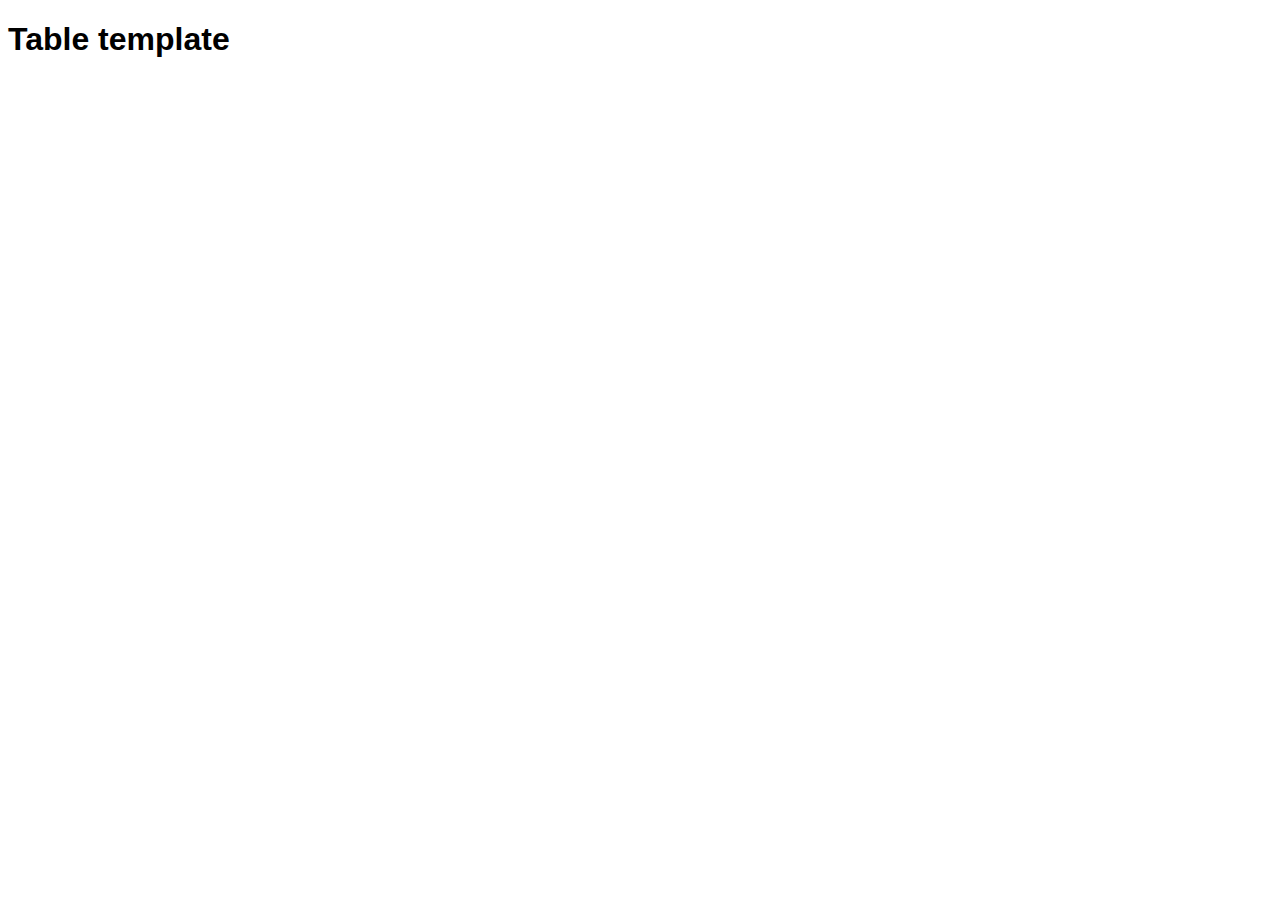
==== 4-mdnassessment-structuring-planet-data/index.html @ 414437ff "Add initial files for the solution" ====
<!DOCTYPE html>
<html lang="en">
  <head>
    <meta charset="utf-8">
    <meta name="viewport" content="width=device-width">
    <title>Table template</title>
    <link href="minimal-table.css" rel="stylesheet" type="text/css">
  </head>
  <body>
    <h1>Table template</h1>


  </body>
</html>
---- 4-mdnassessment-structuring-planet-data/minimal-table.css ----
html {
  font-family: sans-serif;
}

table {
  border-collapse: collapse;
  border: 2px solid rgb(200,200,200);
  letter-spacing: 1px;
  font-size: 0.8rem;
}

td, th {
  border: 1px solid rgb(190,190,190);
  padding: 10px 20px;
}

th {
  background-color: rgb(235,235,235);
}

td {
  text-align: center;
}

tr:nth-child(even) td {
  background-color: rgb(250,250,250);
}

tr:nth-child(odd) td {
  background-color: rgb(245,245,245);
}

caption {
  padding: 10px;
}
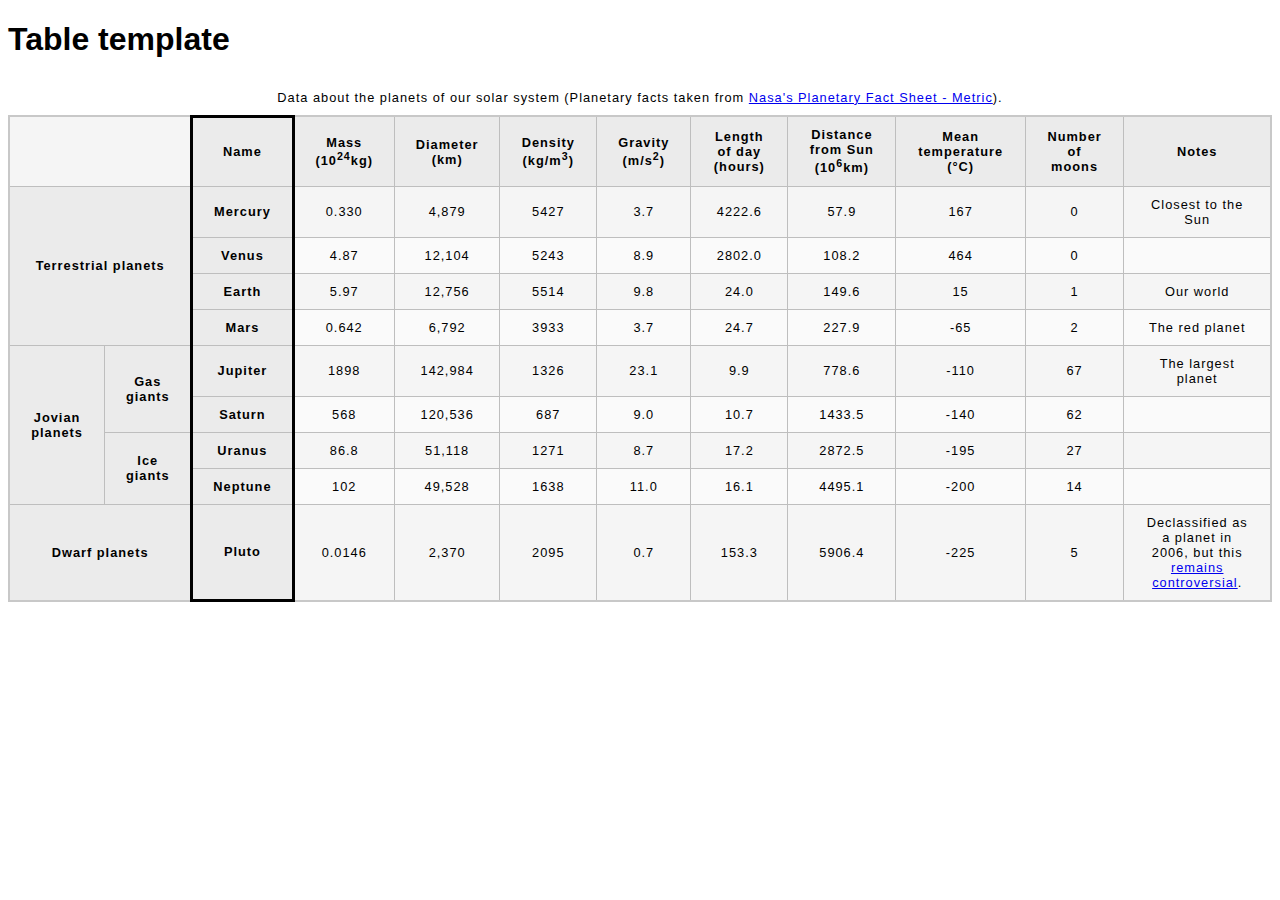
==== commit ce0048b1: "Finish the table" ====
--- a/4-mdnassessment-structuring-planet-data/index.html
+++ b/4-mdnassessment-structuring-planet-data/index.html
@@ -8,7 +8,140 @@
   </head>
   <body>
     <h1>Table template</h1>
-
-
+    <table>
+      <caption>Data about the planets of our solar system (Planetary facts taken from <a href="http://nssdc.gsfc.nasa.gov/planetary/factsheet/">Nasa's Planetary Fact Sheet - Metric</a>).</caption>
+      <colgroup>
+        <col span="2">
+        <col style="border: solid">
+        <col span="10">
+      <thead>
+        <tr>
+          <td colspan="2">&nbsp;</td>
+          <th scope="col">Name</th>
+          <th scope="col">Mass (10<sup>24</sup>kg)</th>
+          <th scope="col">Diameter (km)</th>
+          <th scope="col">Density (kg/m<sup>3</sup>)</th>
+          <th scope="col">Gravity (m/s<sup>2</sup>)</th>
+          <th scope="col">Length of day (hours)</th>
+          <th scope="col">Distance from Sun (10<sup>6</sup>km)</th>
+          <th scope="col">Mean temperature (°C)</th>
+          <th scope="col">Number of moons</th>
+          <th colspan="2" scope="col">Notes</th>
+        </thead>
+        <tbody>
+          <tr>
+            <th rowspan="4" colspan="2" scope="rowgroup">Terrestrial planets</th>
+            <th scope="row">Mercury</th>
+            <td>0.330</td>
+            <td>4,879</td>
+            <td>5427</td>
+            <td>3.7</td>
+            <td>4222.6</td>
+            <td>57.9</td>
+            <td>167</td>
+            <td>0</td>
+            <td>Closest to the Sun</td>
+          </tr>
+          <tr>
+            <th scope="row">Venus</th>
+            <td>4.87</td>
+            <td>12,104</td>
+            <td>5243</td>
+            <td>8.9</td>
+            <td>2802.0</td>
+            <td>108.2</td>
+            <td>464</td>
+            <td>0</td>
+            <td>&nbsp;</td>
+          </tr>
+          <tr>
+            <th scope="row">Earth</th>
+            <td>5.97</td>
+            <td>12,756</td>
+            <td>5514</td>
+            <td>9.8</td>
+            <td>24.0</td>
+            <td>149.6</td>
+            <td>15</td>
+            <td>1</td>
+            <td>Our world</td>
+          </tr>
+          <tr>
+            <th scope="row">Mars</th>
+            <td>0.642</td>
+            <td>6,792</td>
+            <td>3933</td>
+            <td>3.7</td>
+            <td>24.7</td>
+            <td>227.9</td>
+            <td>-65</td>
+            <td>2</td>
+            <td>The red planet</td>
+          </tr>
+          <tr>
+            <th rowspan="4" scope="rowgroup">Jovian planets</th>
+            <th rowspan="2" scope="rowgroup">Gas giants</th>
+            <th>Jupiter</th>
+            <td>1898</td>
+            <td>142,984</td>
+            <td>1326</td>
+            <td>23.1</td>
+            <td>9.9</td>
+            <td>778.6</td>
+            <td>-110</td>
+            <td>67</td>
+            <td>The largest planet</td>
+          </tr>
+          <tr>
+            <th scope="row">Saturn</th>
+            <td>568</td>
+            <td>120,536</td>
+            <td>687</td>
+            <td>9.0</td>
+            <td>10.7</td>
+            <td>1433.5</td>
+            <td>-140</td>
+            <td>62</td>
+            <td>&nbsp;</td>
+          </tr>
+          <tr>
+            <th rowspan="2" scope="rowgroup">Ice giants</th>
+            <th>Uranus</th>
+            <td>86.8</td>
+            <td>51,118</td>
+            <td>1271</td>
+            <td>8.7</td>
+            <td>17.2</td>
+            <td>2872.5</td>
+            <td>-195</td>
+            <td>27</td>
+            <td>&nbsp;</td>
+          </tr>
+          <tr>
+            <th scope="row">Neptune</th>
+            <td>102</td>
+            <td>49,528</td>
+            <td>1638</td>
+            <td>11.0</td>
+            <td>16.1</td>
+            <td>4495.1</td>
+            <td>-200</td>
+            <td>14</td>
+            <td>&nbsp;</td>
+          </tr>
+          <tr>
+            <th colspan="2" scope="row">Dwarf planets</th>
+            <th scope="row">Pluto</th>
+            <td>0.0146</td>
+            <td>2,370</td>
+            <td>2095</td>
+            <td>0.7</td>
+            <td>153.3</td>
+            <td>5906.4</td>
+            <td>-225</td>
+            <td>5</td>
+            <td>Declassified as a planet in 2006, but this <a href="http://www.usatoday.com/story/tech/2014/10/02/pluto-planet-solar-system/16578959/">remains controversial</a>.</td>
+          </tr>
+        </tbody>
   </body>
 </html>